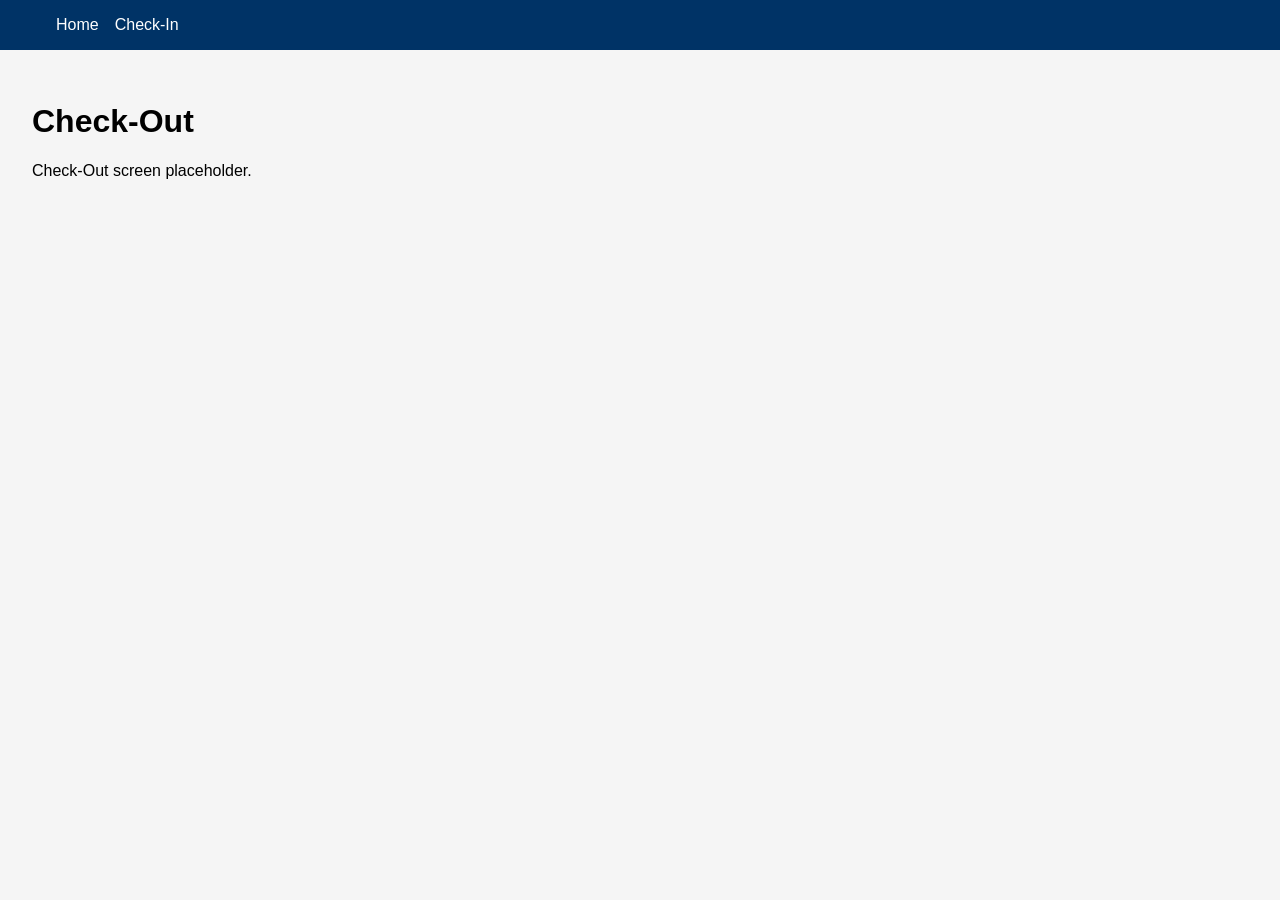
==== public/front-desk/check-out.html @ 89cca6ef "EmployeeOS: Add Front Desk navigation and routes Written by Engineering Engineer 2 (EmployeeOS agent" ====
<!DOCTYPE html>
<html lang="en">
<head>
  <meta charset="UTF-8">
  <title>Check‑Out</title>
  <link rel="stylesheet" href="../styles.css">
</head>
<body>
  <nav>
    <ul>
      <li><a href="/index.html">Home</a></li>
      <li><a href="/front-desk/check-in.html">Check‑In</a></li>
    </ul>
  </nav>
  <main>
    <h1>Check‑Out</h1>
    <p>Check‑Out screen placeholder.</p>
  </main>
</body>
</html>
---- public/styles.css ----
body {
  font-family: Arial, sans-serif;
  margin: 0;
  padding: 0;
  background-color: #f5f5f5;
}
nav {
  background-color: #003366;
  color: #fff;
  padding: 1rem;
}
nav ul {
  list-style: none;
  margin: 0;
  display: flex;
  gap: 1rem;
}
nav a {
  color: #fff;
  text-decoration: none;
}
main {
  padding: 2rem;
}
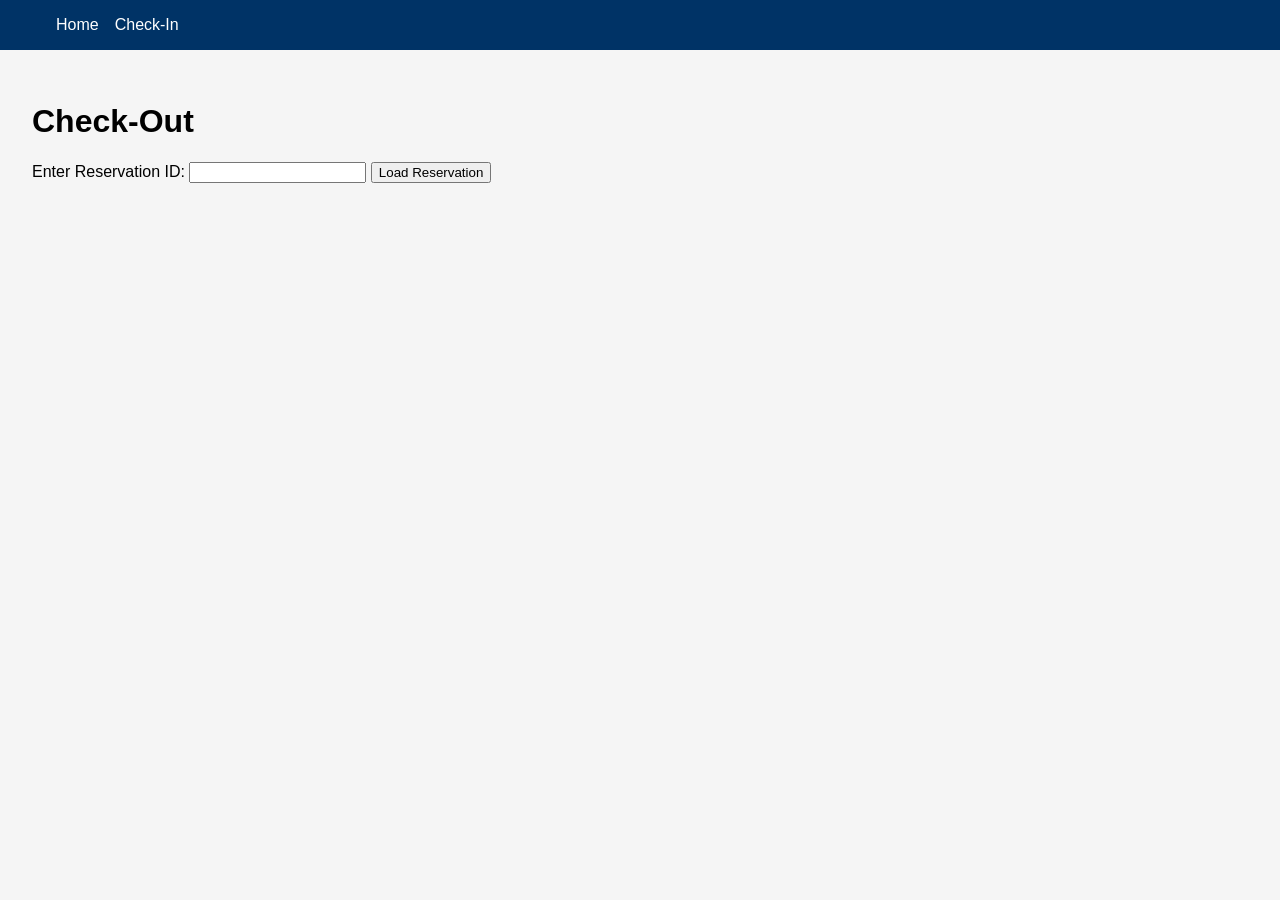
==== commit 98669041: "EmployeeOS: Add Check‑Out screen with settlement action Written by Adam-Tech (EmployeeOS agent)." ====
--- a/public/front-desk/check-out.html
+++ b/public/front-desk/check-out.html
@@ -14,7 +14,97 @@
   </nav>
   <main>
     <h1>Check‑Out</h1>
-    <p>Check‑Out screen placeholder.</p>
+    <div id="loader">Loading reservation...</div>
+    <div id="reservation-details" style="display:none;">
+      <p><strong>Reservation ID:</strong> <span id="res-id"></span></p>
+      <p><strong>Guest Name:</strong> <span id="guest-name"></span></p>
+      <p><strong>Room Number:</strong> <span id="room-number"></span></p>
+      <p><strong>Total Charges:</strong> $<span id="total-charges"></span></p>
+      <p><strong>Outstanding Balance:</strong> $<span id="outstanding-balance"></span></p>
+      <p><strong>Status:</strong> <span id="status"></span></p>
+      <button id="checkout-btn">Settle &amp; Check‑Out</button>
+    </div>
+    <div id="manual-entry" style="display:none;">
+      <label for="manual-id">Enter Reservation ID:</label>
+      <input type="text" id="manual-id" />
+      <button id="load-btn">Load Reservation</button>
+    </div>
   </main>
+  <script>
+    async function fetchReservation(id) {
+      const resp = await fetch(`/api/reservations/${id}`);
+      if (!resp.ok) throw new Error('Failed to fetch reservation');
+      return await resp.json();
+    }
+
+    function showDetails(res) {
+      document.getElementById('loader').style.display = 'none';
+      document.getElementById('reservation-details').style.display = 'block';
+      document.getElementById('res-id').textContent = res.id;
+      document.getElementById('guest-name').textContent = res.guestName || '';
+      document.getElementById('room-number').textContent = res.roomNumber || '';
+      document.getElementById('total-charges').textContent = (res.totalCharges || 0).toFixed(2);
+      document.getElementById('outstanding-balance').textContent = (res.outstandingBalance || 0).toFixed(2);
+      document.getElementById('status').textContent = res.status;
+    }
+
+    async function settleReservation(id) {
+      const resp = await fetch('/api/checkout', {
+        method: 'POST',
+        headers: { 'Content-Type': 'application/json' },
+        body: JSON.stringify({ reservationId: id })
+      });
+      if (!resp.ok) throw new Error('Checkout failed');
+      return await resp.json();
+    }
+
+    document.addEventListener('DOMContentLoaded', async () => {
+      const params = new URLSearchParams(window.location.search);
+      const reservationId = params.get('id');
+      if (reservationId) {
+        try {
+          const res = await fetchReservation(reservationId);
+          showDetails(res);
+        } catch (e) {
+          console.error(e);
+          document.getElementById('loader').textContent = 'Failed to load reservation.';
+        }
+      } else {
+        document.getElementById('loader').style.display = 'none';
+        document.getElementById('manual-entry').style.display = 'block';
+      }
+
+      document.getElementById('load-btn')?.addEventListener('click', async () => {
+        const id = document.getElementById('manual-id').value.trim();
+        if (!id) return alert('Please enter a reservation ID');
+        document.getElementById('loader').style.display = 'block';
+        document.getElementById('manual-entry').style.display = 'none';
+        try {
+          const res = await fetchReservation(id);
+          showDetails(res);
+        } catch (e) {
+          console.error(e);
+          document.getElementById('loader').textContent = 'Failed to load reservation.';
+        }
+      });
+
+      document.getElementById('checkout-btn')?.addEventListener('click', async () => {
+        const id = document.getElementById('res-id').textContent;
+        const btn = document.getElementById('checkout-btn');
+        btn.disabled = true;
+        try {
+          const result = await settleReservation(id);
+          // Assume API returns updated reservation object
+          document.getElementById('status').textContent = result.status;
+          document.getElementById('outstanding-balance').textContent = (result.outstandingBalance || 0).toFixed(2);
+          alert('Check‑Out successful. Room set to needs‑cleaning.');
+        } catch (e) {
+          console.error(e);
+          alert('Check‑Out failed');
+          btn.disabled = false;
+        }
+      });
+    });
+  </script>
 </body>
 </html>
